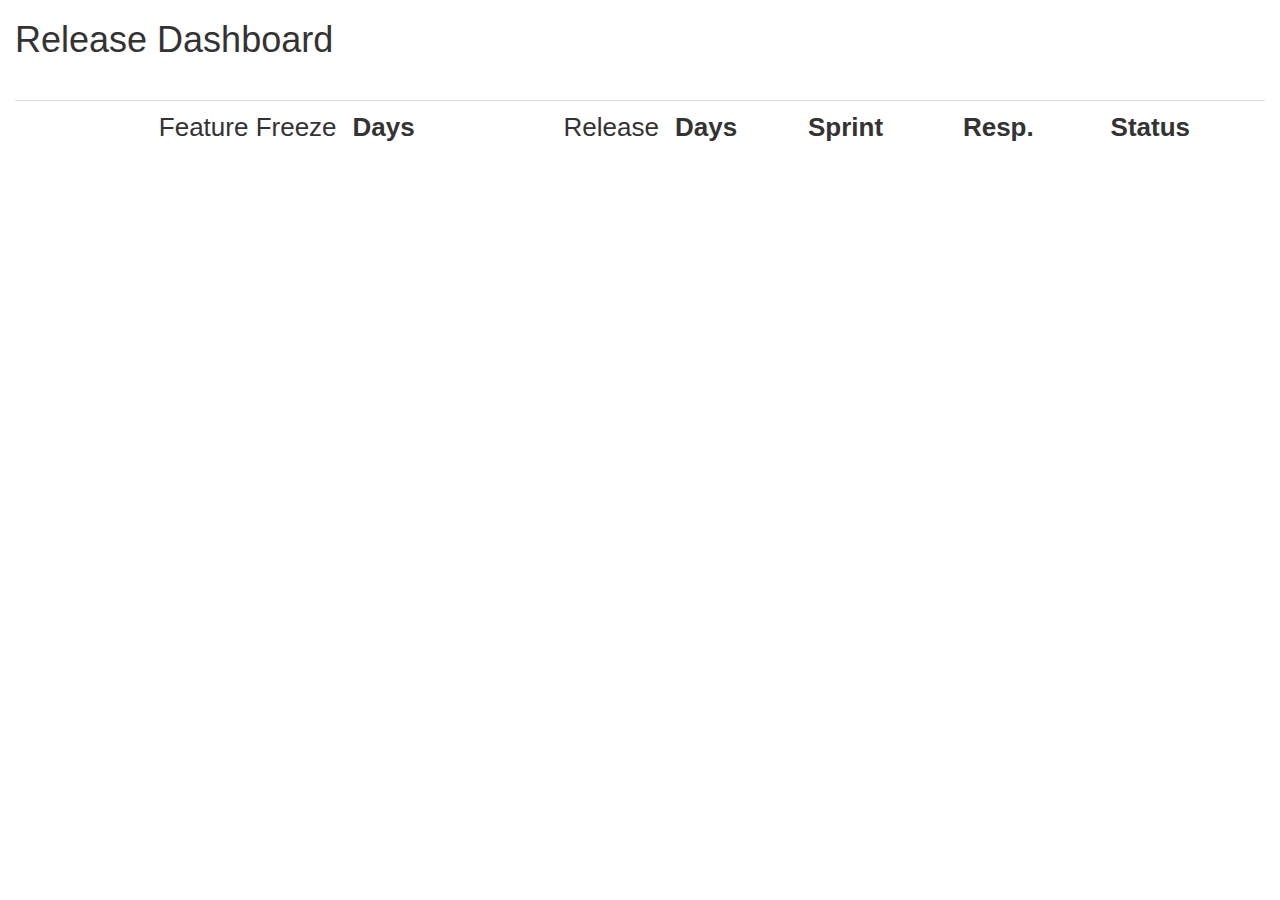
==== trello-dashboard.html @ b40e7bdd "better signaling" ====
<!DOCTYPE html>
<html>
<head>
  <title>Release Dashboard</title>
  <link href="https://maxcdn.bootstrapcdn.com/bootstrap/3.3.5/css/bootstrap.min.css"
        media="screen"
        rel="stylesheet">
  <style>
      h1 {font-size:36px; margin-bottom: 40px;}
      .table {font-size: 26px;}
      .date {font-weight:normal; text-align:right;white-space: nowrap;}
      .remaining {font-weight: bold; text-align: center; }
      .testing span, .upcoming span, .ready span {
        font-size: 80%;
        color: #3c763d;
        padding: 5px;
        border: 1px solid white;
        border-radius: 5px;
        color: #3c763d;
        background-color: #dff0d8;
        border-color: #d6e9c6;
      }
      
      .upcoming span {
        color: #31708f;
        background-color: #d9edf7;
        border-color: #bce8f1;
      }
      
      .ready span {
        color: #8a6d3b;
        background-color: #fcf8e3;
        border-color: #fad17d;
      }
      
      a {color: black;}

      .warning {
        background-color: #fcf8e3;
        animation-name: warningColor;
        animation-duration: 2s;
        animation-iteration-count: infinite;
      }

      @keyframes warningColor {
      0% {
        background-color: #fcf8e3;
      }
      50% {
        background-color: #fdf4c5;
      }
      100% {
        background-color: #fcf8e3;
      }
  }
      
  </style>
</head>
<body>
  <div class="container-fluid">
    <h1>Release Dashboard</h1>
    <table class="table"
           id="table">
      <tr>
        <th class="date">Feature Freeze</th>
        <th class="">Days</th>
        <th class="date">Release</th>
        <th class="">Days</th>
        <th>Sprint</th>
        <th>Resp.</th>
        <th>Status</th>
      </tr>
    </table>
    <div id="boards"></div>
  </div>
  <script crossorigin="anonymous"
        integrity="sha256-FgpCb/KJQlLNfOu91ta32o/NMZxltwRo8QtmkMRdAu8="
        src="https://code.jquery.com/jquery-3.3.1.min.js"></script> 
  <script src="https://api.trello.com/1/client.js?key=ae777dc57a1b37120ed4d508445a1d46"></script> 
  <script type="text/javascript">









    const BOARD_ID_QA = "5aba61edbe1a93f0b27b8735";
    const LIST_ID_UPCOMING = "5abb50892a0be9845d2b6481";
    const LIST_ID_READY = "5abb4fe0c3a47cbdb4645185";
    const LIST_ID_INTEST = "5abb501d79ccc3446d40a403";
    const FEATURE_FREEZE_CUSTOM_FIELD_ID = "5cb716d7d341d74a191a04f6";

    var allCards;
    var boardMembers;
    
   function parseDate(date) {
      var options = { weekday: 'short', year: 'numeric', month: '2-digit', day: '2-digit' };
      return new Date(Date.parse(date)).toLocaleDateString("en-EN", options);
   }

   function calculateRemainingDays(date) {
      return Math.round ((  Date.parse(date) - new Date()) / 1000 / 60 / 60 / 24);
   }

    var loadedUpcoming = function(list) {
      $.merge(allCards, list);
      $('.sprintRow').remove();
      $.each(allCards, function(index, card) {
        date = "";
        var daysLeft = "";
        featureFreezeDate = "";
        var ffDaysLeft = "";
        var responsibleMember = "";

        rowClass = "";
        if (card.due) {
          date = parseDate(card.due)
          daysLeft =  calculateRemainingDays(card.due)
        }

        if (card.customFieldItems.find(customField => customField.idCustomField === FEATURE_FREEZE_CUSTOM_FIELD_ID)) {
          console.log(card.customFieldItems)
          const ff = card.customFieldItems.find(customField => customField.idCustomField === FEATURE_FREEZE_CUSTOM_FIELD_ID)
          featureFreezeDate = parseDate(ff.value.date)
          ffDaysLeft =  calculateRemainingDays(ff.value.date)
        }

        if ((daysLeft != "" && daysLeft < 0) || (ffDaysLeft != "" && ffDaysLeft < 0 && card.idList == LIST_ID_UPCOMING)) {
            rowClass = "danger";
          } else if ((daysLeft != "" && daysLeft <= 4) || (ffDaysLeft != "" && ffDaysLeft <= 4  && card.idList == LIST_ID_UPCOMING)) {
            rowClass = "warning";
          }

        boardTag ="<td class='upcoming'><span>Upcoming<\/span><\/td>";
        
        if (card.idList == LIST_ID_READY) {
        boardTag = "<td class='ready'><span>Ready For Testing<\/span><\/td>";
        } else if (card.idList == LIST_ID_INTEST) {
        boardTag = "<td class='testing'><span>Testing<\/span><\/td>";
        }
        
        if (boardMembers.find(member => member.id === card.idMembers[0])) {
          responsibleMember = boardMembers.find(member => member.id === card.idMembers[0]).initials
        }

        

        $('#table')
        .append("<tr class='sprintRow " + rowClass + "'><td class='date'>" + featureFreezeDate + "<\/td><td class='remaining'>" + ffDaysLeft + "<\/td><td class='date'>" + date + "<\/td><td class='remaining'>" + daysLeft + "<\/td><td><a href='" + card.url + "'>" + card.name + "<\/a><\/td><td>" + responsibleMember + "<\/td>" + boardTag + "<\/tr>");
      });
      setTimeout(function(){
        loadInTest();
      }, 10000)
    };
    
    var loadedReady = function(list) {
      $.merge(allCards, list);
      Trello.get(
        '/lists/' + LIST_ID_UPCOMING + '/cards?customFieldItems=true',
        loadedUpcoming,
        function() { console.log("Failed to load boards"); }
      );
    }
    
    var loadedInTest = function(list) {
      allCards = list;
      Trello.get(
        '/lists/' + LIST_ID_READY + '/cards?customFieldItems=true',
        loadedReady,
        function() { console.log("Failed to load boards"); }
      );
    }
    
    var loadInTest = function() {
      Trello.get(
        '/lists/' + LIST_ID_INTEST + '/cards?customFieldItems=true',
        loadedInTest,
        function() { console.log("Failed to load boards"); }
      );
    }
    
  var loadedMembers= function(members) {
  boardMembers = members;
  loadInTest()
  }

    var loadMembers = function() {
      Trello.get(
        '/boards/' + BOARD_ID_QA + '/members?fields=id,avatarUrl,initials',
        loadedMembers,
        function() { console.log("Failed to load boards"); }
      );
    }

    localStorage.setItem('trello_token', '5628e26a050e09ff933baf555660ae73f4c5ea74d45848e463beb7dfaf0943f1');
    
    Trello.authorize({
      type: "popup",
      name: "Trello dashboard",
      scope: {
        read: true,
        write: false },
      expiration: "never",
      success: loadMembers,
      error: function() { console.log("Failed authentication"); }
    });
  </script>
</body>
</html>
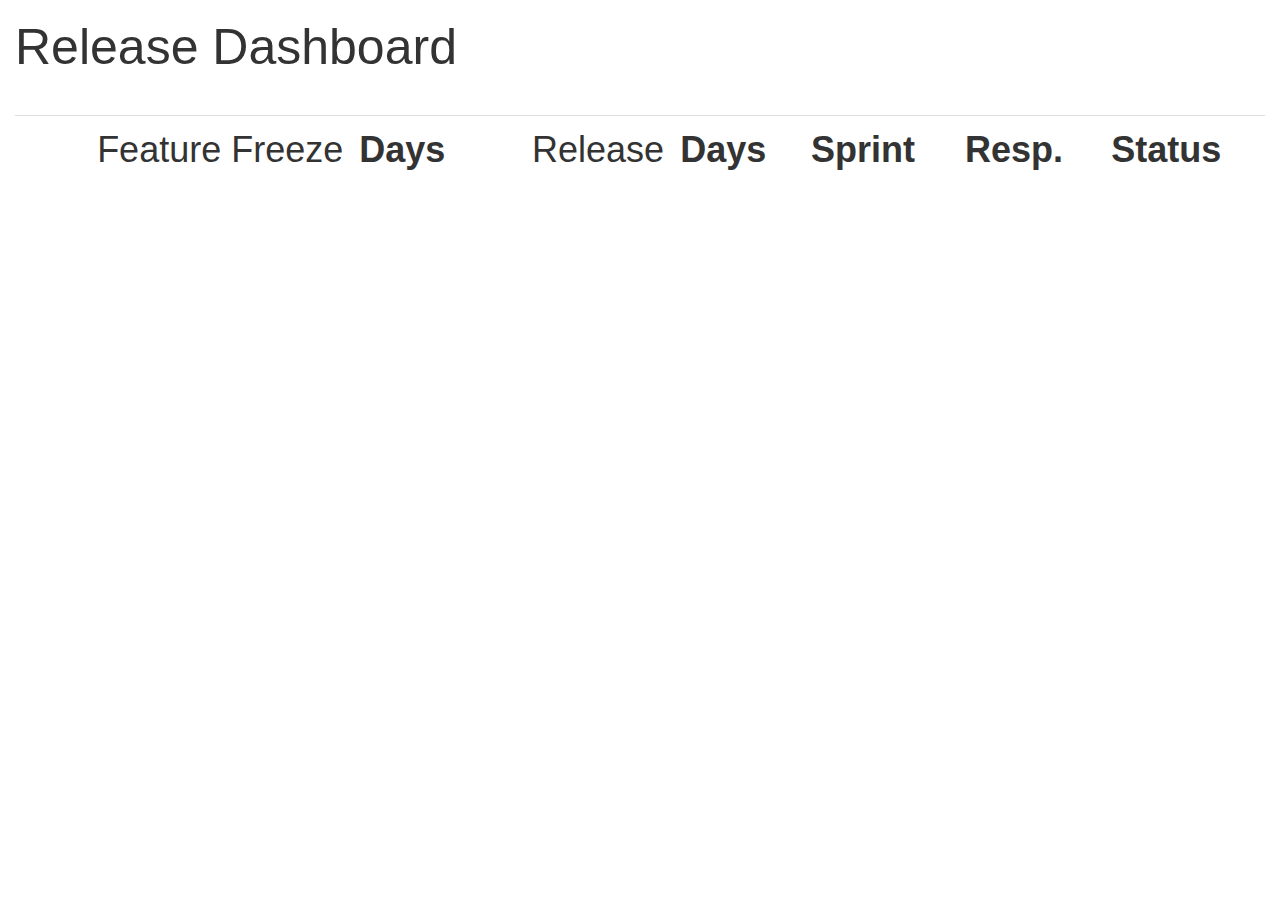
==== commit 5f0d79c8: "better signaling of freeze and release dates" ====
--- a/trello-dashboard.html
+++ b/trello-dashboard.html
@@ -1,12 +1,14 @@
 <!DOCTYPE html>
 <html>
 <head>
+  <meta charset="utf-8">
   <title>Release Dashboard</title>
   <link href="https://maxcdn.bootstrapcdn.com/bootstrap/3.3.5/css/bootstrap.min.css"
         media="screen"
         rel="stylesheet">
   <style>
-      h1 {font-size:36px; margin-bottom: 40px;}
+      tr, td {font-size: 36px}
+      h1 {font-size:50px; margin-bottom: 40px;}
       .table {font-size: 26px;}
       .date {font-weight:normal; text-align:right;white-space: nowrap;}
       .remaining {font-weight: bold; text-align: center; }
@@ -35,24 +37,6 @@
       
       a {color: black;}
 
-      .warning {
-        background-color: #fcf8e3;
-        animation-name: warningColor;
-        animation-duration: 2s;
-        animation-iteration-count: infinite;
-      }
-
-      @keyframes warningColor {
-      0% {
-        background-color: #fcf8e3;
-      }
-      50% {
-        background-color: #fdf4c5;
-      }
-      100% {
-        background-color: #fcf8e3;
-      }
-  }
       
   </style>
 </head>
@@ -87,6 +71,21 @@
 
 
 
+
+
+
+
+
+
+
+
+
+
+
+
+
+
+
     const BOARD_ID_QA = "5aba61edbe1a93f0b27b8735";
     const LIST_ID_UPCOMING = "5abb50892a0be9845d2b6481";
     const LIST_ID_READY = "5abb4fe0c3a47cbdb4645185";
@@ -97,7 +96,7 @@
     var boardMembers;
     
    function parseDate(date) {
-      var options = { weekday: 'short', year: 'numeric', month: '2-digit', day: '2-digit' };
+      var options = { weekday: 'short', month: 'short', day: '2-digit' };
       return new Date(Date.parse(date)).toLocaleDateString("en-EN", options);
    }
 
@@ -133,7 +132,11 @@
           } else if ((daysLeft != "" && daysLeft <= 4) || (ffDaysLeft != "" && ffDaysLeft <= 4  && card.idList == LIST_ID_UPCOMING)) {
             rowClass = "warning";
           }
-
+        
+        if (ffDaysLeft !="" && card.idList != LIST_ID_UPCOMING) {
+          ffDaysLeft = "🙂"
+        } 
+        
         boardTag ="<td class='upcoming'><span>Upcoming<\/span><\/td>";
         
         if (card.idList == LIST_ID_READY) {
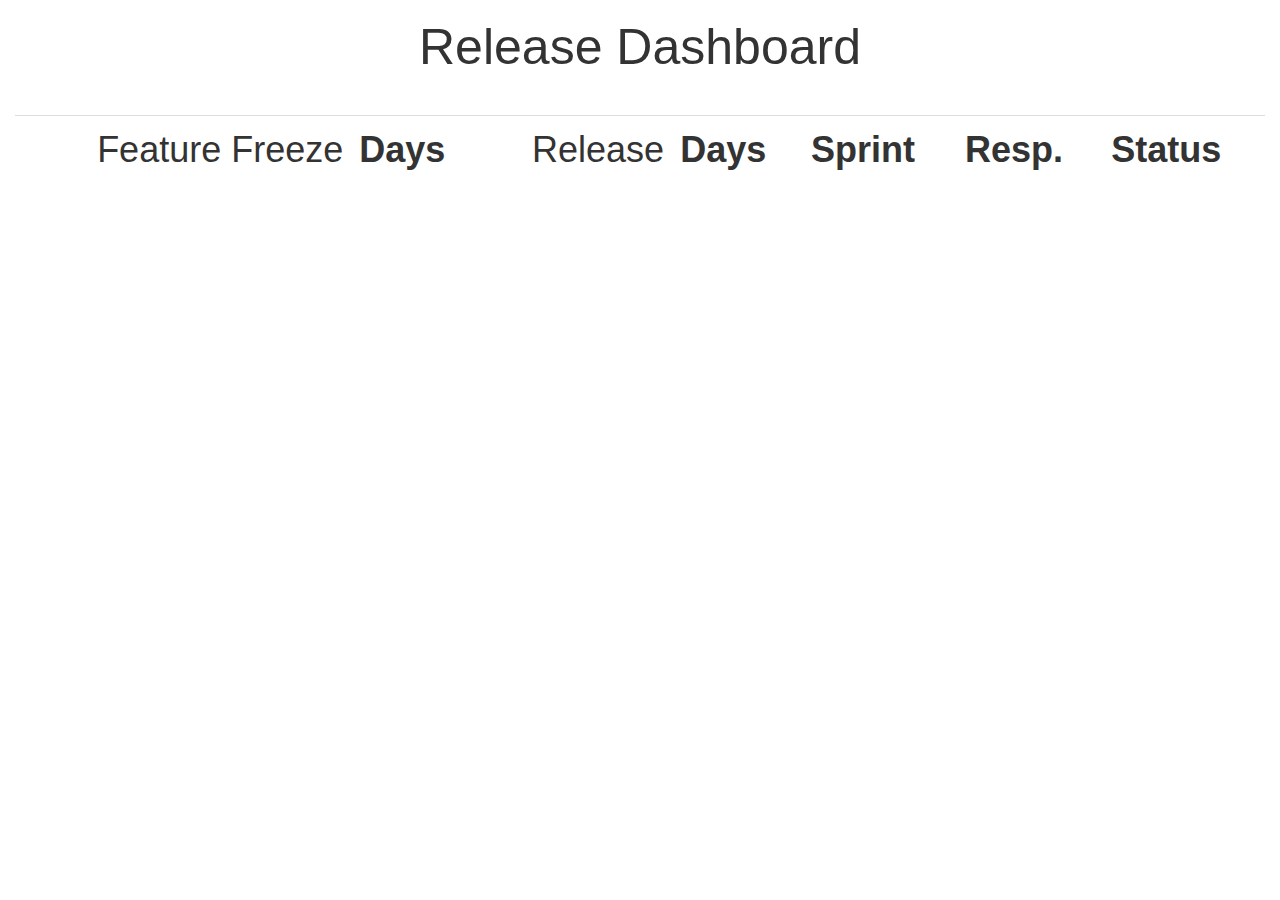
==== commit 2b66a2c5: "centered h1" ====
--- a/trello-dashboard.html
+++ b/trello-dashboard.html
@@ -8,7 +8,7 @@
         rel="stylesheet">
   <style>
       tr, td {font-size: 36px}
-      h1 {font-size:50px; margin-bottom: 40px;}
+      h1 {font-size:50px; margin-bottom: 40px;text-align: center}
       .table {font-size: 26px;}
       .date {font-weight:normal; text-align:right;white-space: nowrap;}
       .remaining {font-weight: bold; text-align: center; }
@@ -64,28 +64,6 @@
   <script type="text/javascript">
 
 
-
-
-
-
-
-
-
-
-
-
-
-
-
-
-
-
-
-
-
-
-
-
     const BOARD_ID_QA = "5aba61edbe1a93f0b27b8735";
     const LIST_ID_UPCOMING = "5abb50892a0be9845d2b6481";
     const LIST_ID_READY = "5abb4fe0c3a47cbdb4645185";
@@ -134,7 +112,8 @@
           }
         
         if (ffDaysLeft !="" && card.idList != LIST_ID_UPCOMING) {
-          ffDaysLeft = "🙂"
+          ffDaysLeft = ""
+          featureFreezeDate = ""
         } 
         
         boardTag ="<td class='upcoming'><span>Upcoming<\/span><\/td>";
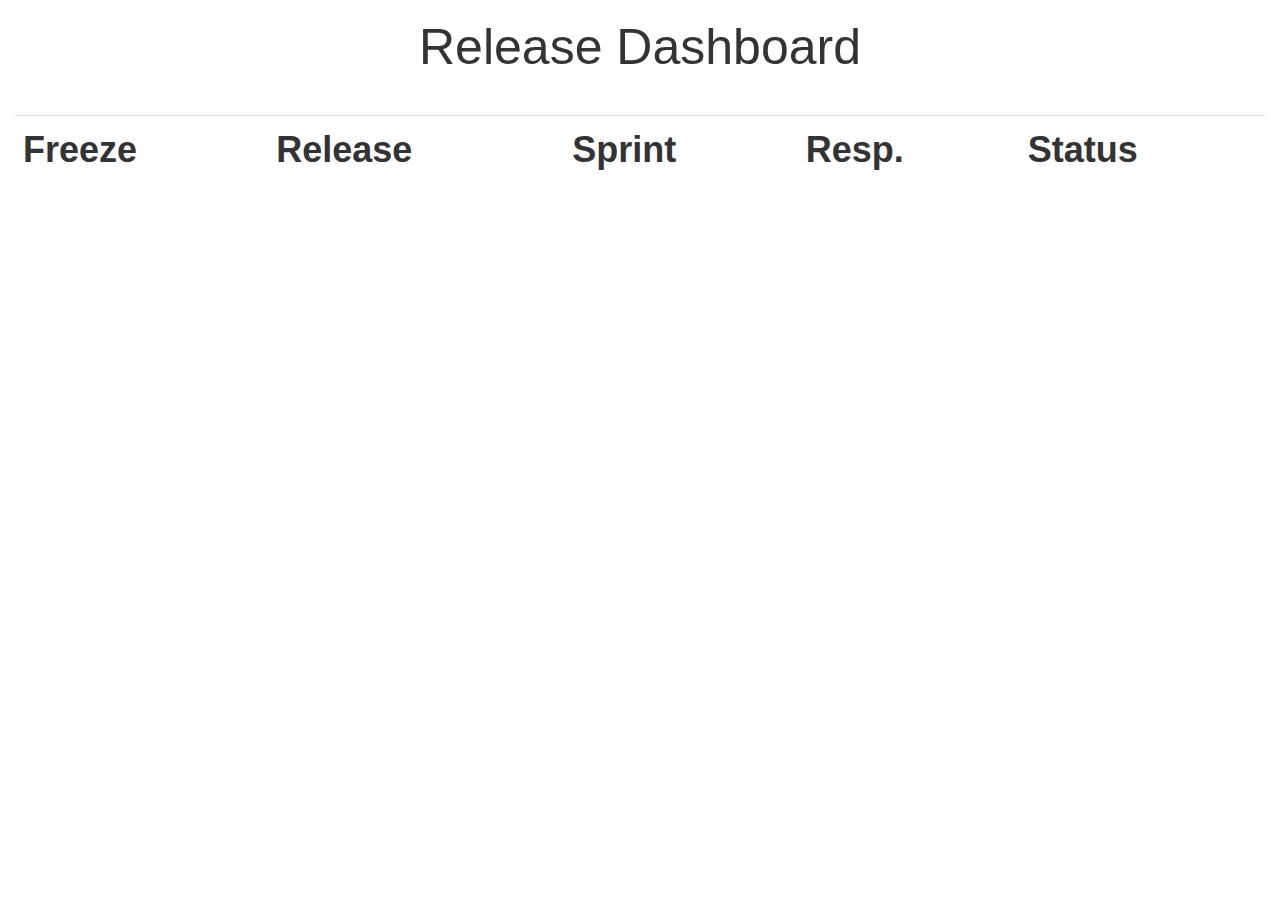
==== commit 7e59a2f8: "removed dates, added divider line" ====
--- a/trello-dashboard.html
+++ b/trello-dashboard.html
@@ -10,7 +10,7 @@
       tr, td {font-size: 36px}
       h1 {font-size:50px; margin-bottom: 40px;text-align: center}
       .table {font-size: 26px;}
-      .date {font-weight:normal; text-align:right;white-space: nowrap;}
+      .date {font-weight:normal; text-align:right;white-space: nowrap;display:none}
       .remaining {font-weight: bold; text-align: center; }
       .testing span, .upcoming span, .ready span {
         font-size: 80%;
@@ -21,8 +21,20 @@
         color: #3c763d;
         background-color: #dff0d8;
         border-color: #d6e9c6;
-      }
-      
+        white-space: nowrap;
+      }
+      
+
+      .table>tbody>tr.ready ~ tr.upcoming>td {
+        border-color: #ddd;
+        border-width: 5px;
+      }
+
+      .table>tbody>tr.upcoming ~ tr.upcoming>td {
+        border-color: #ddd;
+        border-width: 1px;
+      }
+
       .upcoming span {
         color: #31708f;
         background-color: #d9edf7;
@@ -35,7 +47,7 @@
         border-color: #fad17d;
       }
       
-      a {color: black;}
+      a, a:hover {color: black; text-decoration: none}
 
       
   </style>
@@ -47,9 +59,9 @@
            id="table">
       <tr>
         <th class="date">Feature Freeze</th>
-        <th class="">Days</th>
+        <th class="">Freeze</th>
         <th class="date">Release</th>
-        <th class="">Days</th>
+        <th class="">Release</th>
         <th>Sprint</th>
         <th>Resp.</th>
         <th>Status</th>
@@ -111,17 +123,23 @@
             rowClass = "warning";
           }
         
-        if (ffDaysLeft !="" && card.idList != LIST_ID_UPCOMING) {
-          ffDaysLeft = ""
+           boardTag = "";
+
+        if (card.idList == LIST_ID_UPCOMING) {
+          rowClass += " upcoming"
+          boardTag ="Upcoming"
+        }  else if (card.idList == LIST_ID_READY) {
+          ffDaysLeft = "–"
           featureFreezeDate = ""
-        } 
-        
-        boardTag ="<td class='upcoming'><span>Upcoming<\/span><\/td>";
-        
-        if (card.idList == LIST_ID_READY) {
-        boardTag = "<td class='ready'><span>Ready For Testing<\/span><\/td>";
+          
+          rowClass += " ready";
+          boardTag = "Ready For Testing";
         } else if (card.idList == LIST_ID_INTEST) {
-        boardTag = "<td class='testing'><span>Testing<\/span><\/td>";
+          ffDaysLeft = "–"
+          featureFreezeDate = ""
+          
+          rowClass += " testing"
+          boardTag = "Testing";
         }
         
         if (boardMembers.find(member => member.id === card.idMembers[0])) {
@@ -131,7 +149,7 @@
         
 
         $('#table')
-        .append("<tr class='sprintRow " + rowClass + "'><td class='date'>" + featureFreezeDate + "<\/td><td class='remaining'>" + ffDaysLeft + "<\/td><td class='date'>" + date + "<\/td><td class='remaining'>" + daysLeft + "<\/td><td><a href='" + card.url + "'>" + card.name + "<\/a><\/td><td>" + responsibleMember + "<\/td>" + boardTag + "<\/tr>");
+        .append("<tr class='sprintRow " + rowClass + "'><td class='date'>" + featureFreezeDate + "<\/td><td class='remaining'>" + ffDaysLeft + "<\/td><td class='date'>" + date + "<\/td><td class='remaining'>" + daysLeft + "<\/td><td><a href='" + card.url + "'>" + card.name + "<\/a><\/td><td>" + responsibleMember + "<\/td><td><span>" + boardTag + "<\/span><\/td><\/tr>");
       });
       setTimeout(function(){
         loadInTest();
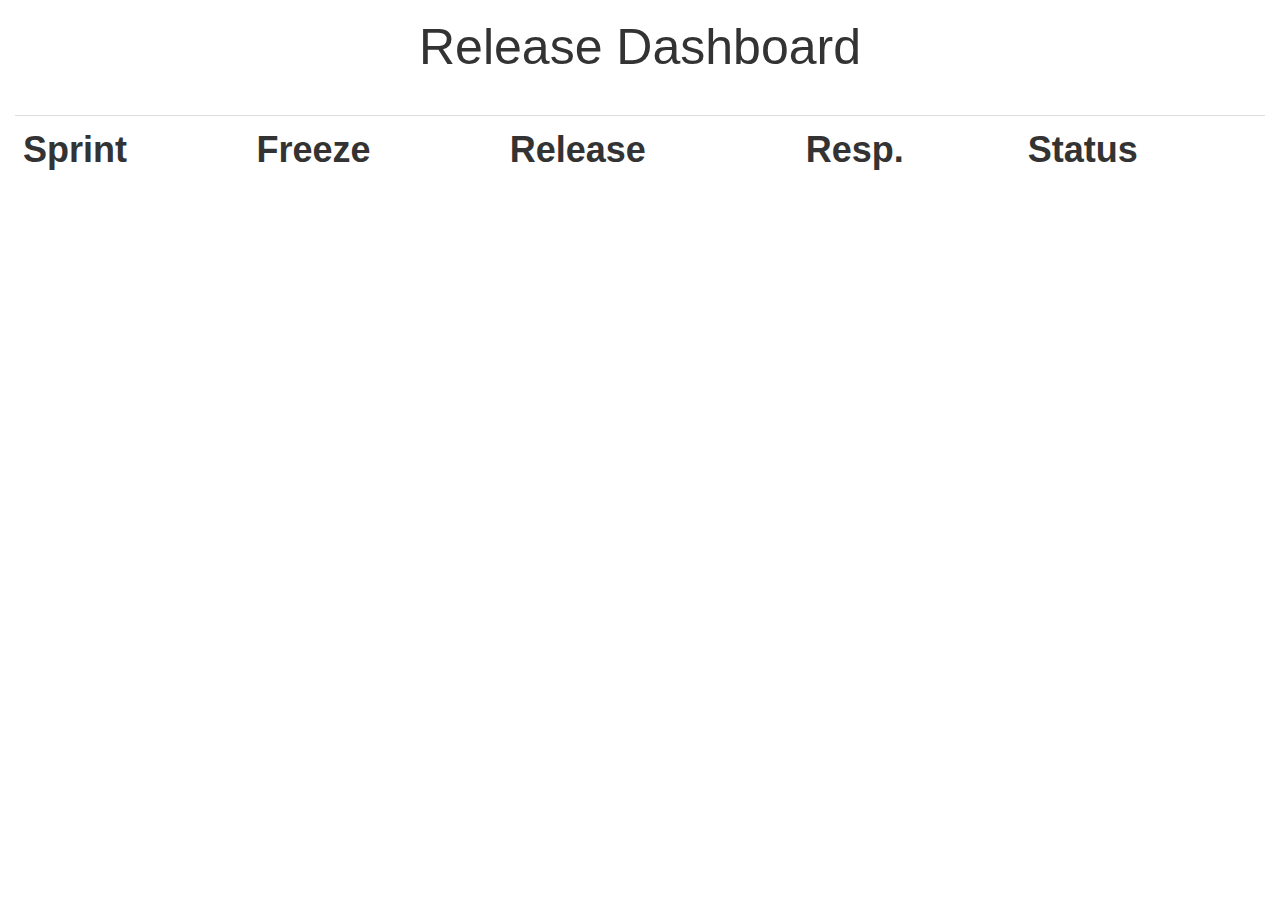
==== commit c62fa04c: "swapped columns, show all responsibles" ====
--- a/trello-dashboard.html
+++ b/trello-dashboard.html
@@ -12,6 +12,7 @@
       .table {font-size: 26px;}
       .date {font-weight:normal; text-align:right;white-space: nowrap;display:none}
       .remaining {font-weight: bold; text-align: center; }
+      .responsible {white-space: nowrap}
       .testing span, .upcoming span, .ready span {
         font-size: 80%;
         color: #3c763d;
@@ -59,10 +60,10 @@
            id="table">
       <tr>
         <th class="date">Feature Freeze</th>
+        <th class="date">Release</th>
+        <th>Sprint</th>
         <th class="">Freeze</th>
-        <th class="date">Release</th>
         <th class="">Release</th>
-        <th>Sprint</th>
         <th>Resp.</th>
         <th>Status</th>
       </tr>
@@ -75,7 +76,6 @@
   <script src="https://api.trello.com/1/client.js?key=ae777dc57a1b37120ed4d508445a1d46"></script> 
   <script type="text/javascript">
 
-
     const BOARD_ID_QA = "5aba61edbe1a93f0b27b8735";
     const LIST_ID_UPCOMING = "5abb50892a0be9845d2b6481";
     const LIST_ID_READY = "5abb4fe0c3a47cbdb4645185";
@@ -111,15 +111,13 @@
         }
 
         if (card.customFieldItems.find(customField => customField.idCustomField === FEATURE_FREEZE_CUSTOM_FIELD_ID)) {
-          console.log(card.customFieldItems)
           const ff = card.customFieldItems.find(customField => customField.idCustomField === FEATURE_FREEZE_CUSTOM_FIELD_ID)
           featureFreezeDate = parseDate(ff.value.date)
           ffDaysLeft =  calculateRemainingDays(ff.value.date)
         }
-
-        if ((daysLeft != "" && daysLeft < 0) || (ffDaysLeft != "" && ffDaysLeft < 0 && card.idList == LIST_ID_UPCOMING)) {
+        if ((daysLeft !== "" && daysLeft < 0) || (ffDaysLeft !== "" && ffDaysLeft < 0 && card.idList == LIST_ID_UPCOMING)) {
             rowClass = "danger";
-          } else if ((daysLeft != "" && daysLeft <= 4) || (ffDaysLeft != "" && ffDaysLeft <= 4  && card.idList == LIST_ID_UPCOMING)) {
+          } else if ((daysLeft !== "" && daysLeft <= 4) || (ffDaysLeft !== "" && ffDaysLeft <= 4  && card.idList == LIST_ID_UPCOMING)) {
             rowClass = "warning";
           }
         
@@ -143,13 +141,15 @@
         }
         
         if (boardMembers.find(member => member.id === card.idMembers[0])) {
-          responsibleMember = boardMembers.find(member => member.id === card.idMembers[0]).initials
+          responsibleMembersArray = []
+          card.idMembers.forEach(memberId => responsibleMembersArray.push(boardMembers.find(member => member.id === memberId).initials)) 
+          responsibleMember =  responsibleMembersArray.join(", ")
         }
 
         
 
         $('#table')
-        .append("<tr class='sprintRow " + rowClass + "'><td class='date'>" + featureFreezeDate + "<\/td><td class='remaining'>" + ffDaysLeft + "<\/td><td class='date'>" + date + "<\/td><td class='remaining'>" + daysLeft + "<\/td><td><a href='" + card.url + "'>" + card.name + "<\/a><\/td><td>" + responsibleMember + "<\/td><td><span>" + boardTag + "<\/span><\/td><\/tr>");
+        .append("<tr class='sprintRow " + rowClass + "'><td class='date'>" + featureFreezeDate + "<\/td><td class='date'>" + date + "<\/td><td><a href='" + card.url + "'>" + card.name + "<\/a><\/td><td class='remaining'>" + ffDaysLeft + "<\/td><td class='remaining'>" + daysLeft + "<\/td><td class='responsible'>" + responsibleMember + "<\/td><td><span>" + boardTag + "<\/span><\/td><\/tr>");
       });
       setTimeout(function(){
         loadInTest();
